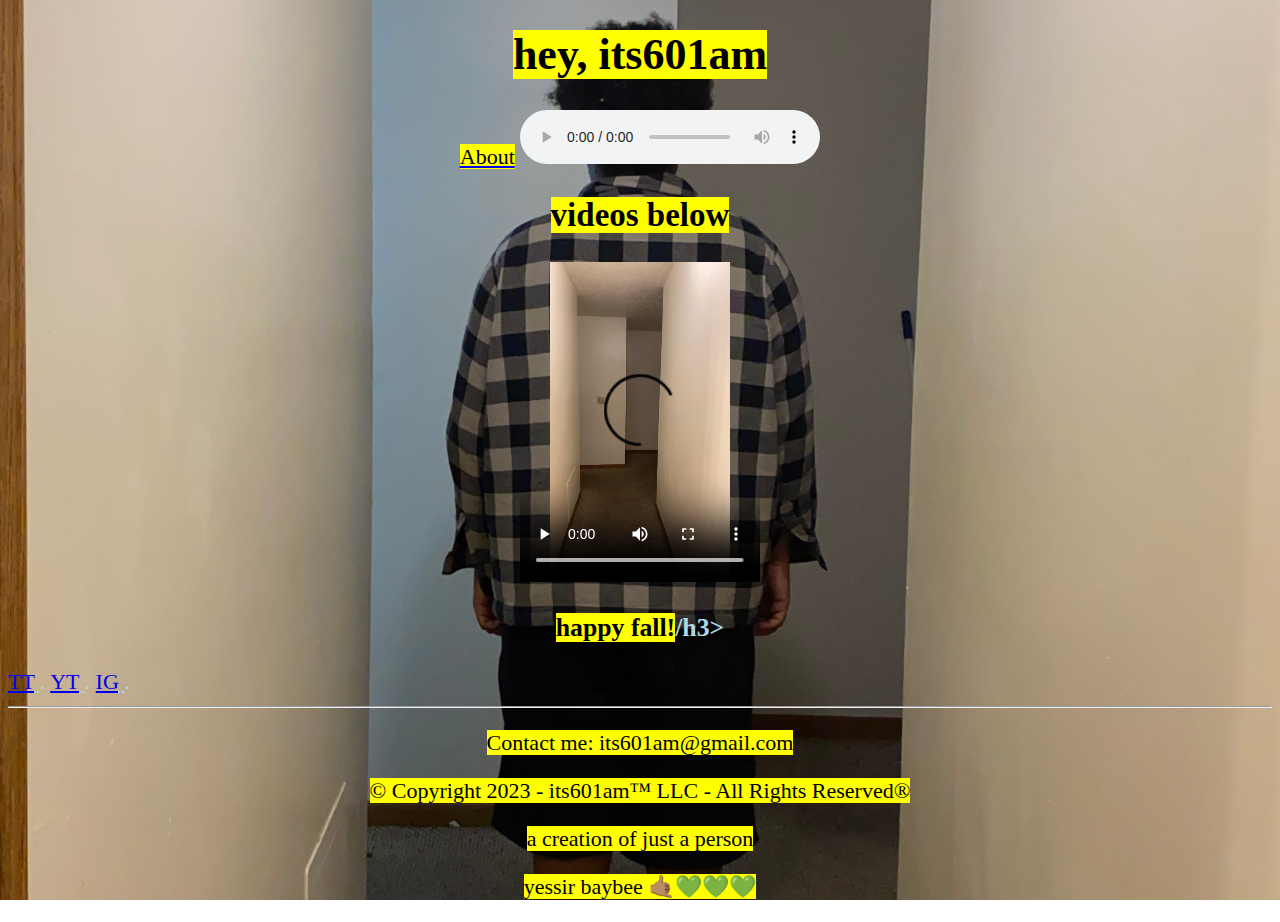
==== index.html @ 866effcd "Update index.html" ====
<!DOCTYPE html>
<html>
  <head>
     <title>its601am</title>
  <head>
  <meta charset="UTF-8" <meta name="author" content="Just A Person" <meta name="description"
    content="this site is under construction rn so yeah"
    <link rel="icon" href="favicon.ico" type="image/x-icon">
  <link rel="stylesheet" href="main.css" type="text/css"
    </head>
    <body>
  
  <style>
    body {
      background-image: url('IMG_1322.jpg');
    }
  </style>
</head>
</body>
<center>
<h1><mark>hey, its601am</mark></h1>
<a href="about.html"><mark>About</mark></a>
   <audio loop controls>
      <source src="Undertale - Fallen Down - (Orchestral Cover).wav" type="audio/wav">
      Your browser does not support the audio element.
    </audio>
<h2><mark>videos below</mark></h2>
<video width="240" height="320" controls>
  <source src="website intro.mp4" type="video/mp4">
  Your browser does not support the video tag.
</video>
</center>
<center>
<h3><mark>happy fall!</mark>/h3>
</center>

  </head>
<body>
  
<abbr title="TikTok"> <a href="https://www.tiktok.com/@its601am">TT</a> </abbr>.</li> 
<abbr title="YouTube"> <a href="https://www.youtube.com/@its601am">YT</a> </abbr>.</li>
<abbr title="Instagram"> <a href="https://www.instagram.com/its601am.ig/">IG</a> </abbr>.</li>
</body>
</head>
<body>
<hr>
<center>
<p><mark>Contact me: its601am@gmail.com</mark></p>
<p><mark>© Copyright 2023 - its601am™ LLC - All Rights Reserved®</mark></p>
<p><mark>a creation of just a person</mark></p>
<p><mark>yessir baybee 🤙🏽💚💚💚</mark></p>
</center>

</body>
</html>
---- main.css ----
html {
  font-size: 22px;
}

body {
     background-image: url('IMG_1322.jpg')
     height: 100vh;
     width: auto;
     background-size: cover;
     background-position: center;
     background-repeat: no-repeat;
     background-attachment: fixed;
   
  color: lightblue;
  font-family: serif;}
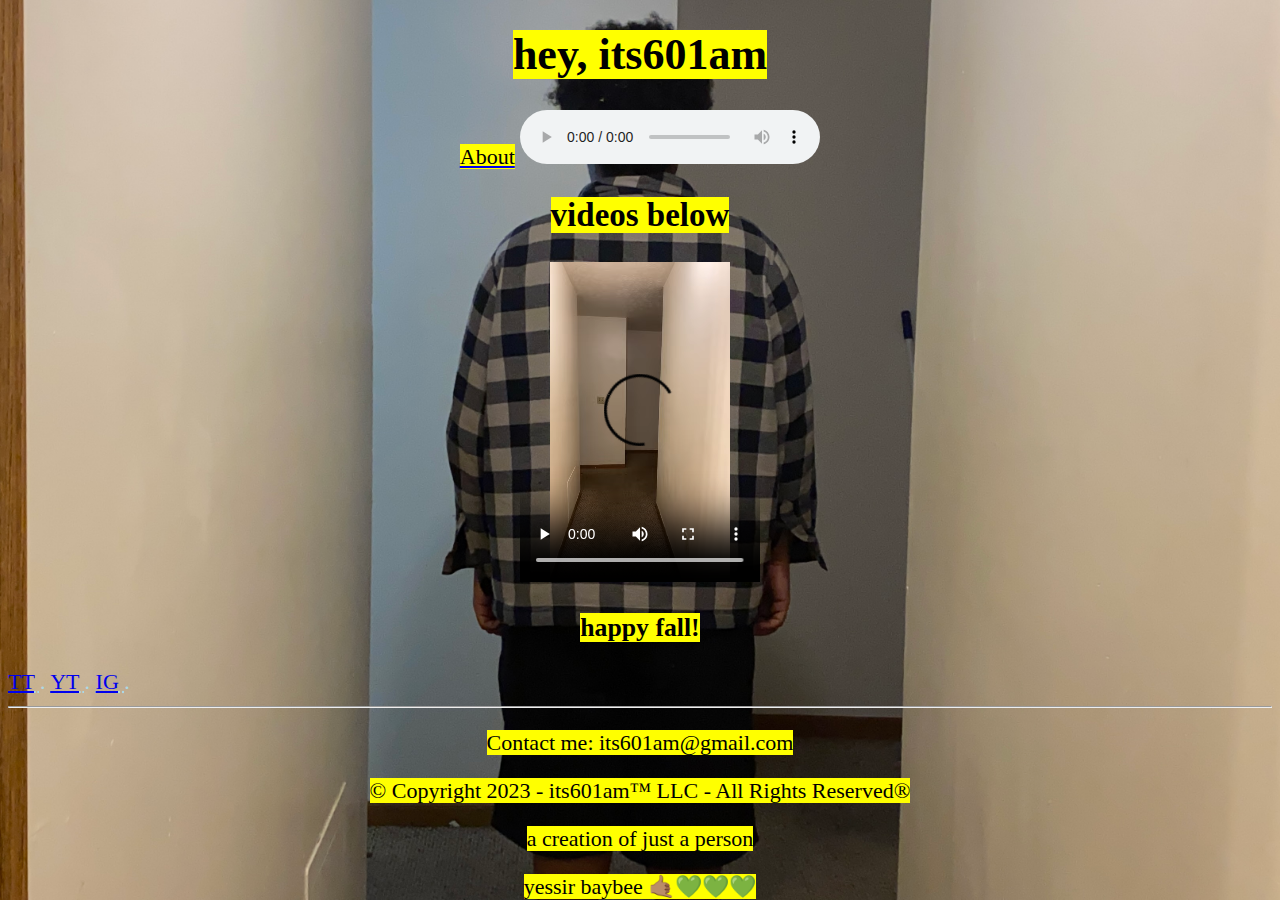
==== commit a8b844b7: "Update index.html" ====
--- a/index.html
+++ b/index.html
@@ -31,7 +31,7 @@
 </video>
 </center>
 <center>
-<h3><mark>happy fall!</mark>/h3>
+<h3><mark>happy fall!</mark></h3>
 </center>
 
   </head>
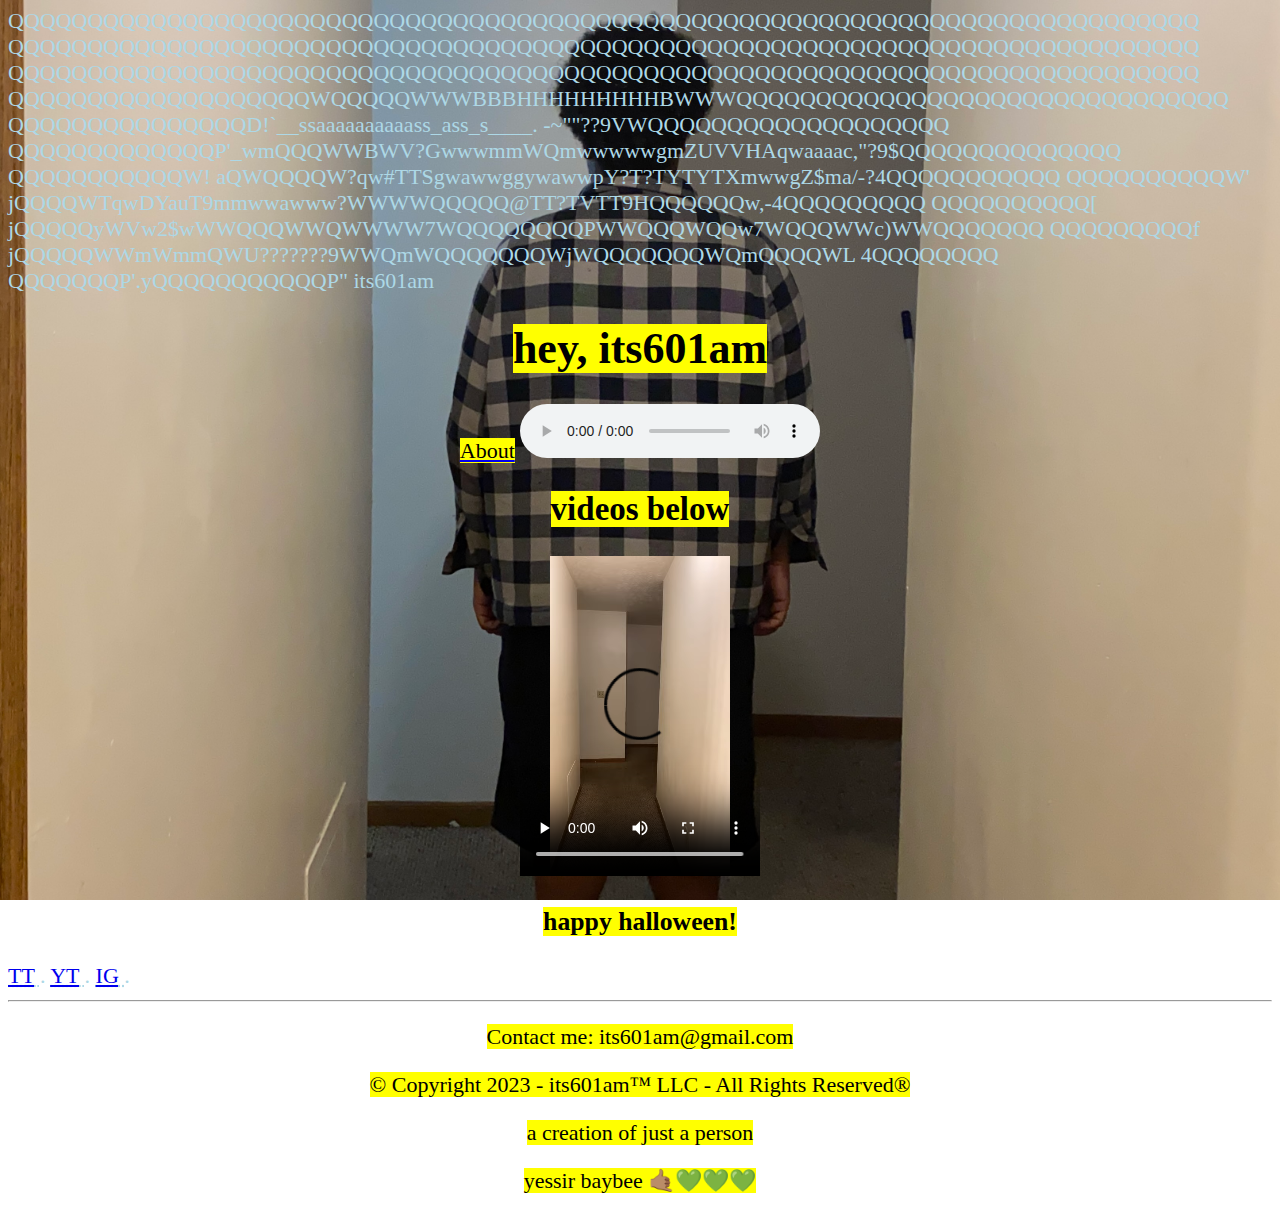
==== commit 3c47cdb2: "Update index.html" ====
--- a/index.html
+++ b/index.html
@@ -1,6 +1,40 @@
 <!DOCTYPE html>
 <html>
   <head>
+QQQQQQQQQQQQQQQQQQQQQQQQQQQQQQQQQQQQQQQQQQQQQQQQQQQQQQQQQQQQQQQQQQQQQQQQQQQ
+QQQQQQQQQQQQQQQQQQQQQQQQQQQQQQQQQQQQQQQQQQQQQQQQQQQQQQQQQQQQQQQQQQQQQQQQQQQ
+QQQQQQQQQQQQQQQQQQQQQQQQQQQQQQQQQQQQQQQQQQQQQQQQQQQQQQQQQQQQQQQQQQQQQQQQQQQ
+QQQQQQQQQQQQQQQQQQQWQQQQQWWWBBBHHHHHHHHHBWWWQQQQQQQQQQQQQQQQQQQQQQQQQQQQQQQ
+QQQQQQQQQQQQQQQD!`__ssaaaaaaaaaass_ass_s____.  -~""??9VWQQQQQQQQQQQQQQQQQQQ
+QQQQQQQQQQQQQP'_wmQQQWWBWV?GwwwmmWQmwwwwwgmZUVVHAqwaaaac,"?9$QQQQQQQQQQQQQQ
+QQQQQQQQQQQW! aQWQQQQW?qw#TTSgwawwggywawwpY?T?TYTYTXmwwgZ$ma/-?4QQQQQQQQQQQ
+QQQQQQQQQQW' jQQQQWTqwDYauT9mmwwawww?WWWWQQQQQ@TT?TVTT9HQQQQQQw,-4QQQQQQQQQ
+QQQQQQQQQQ[ jQQQQQyWVw2$wWWQQQWWQWWWW7WQQQQQQQQPWWQQQWQQw7WQQQWWc)WWQQQQQQQ
+QQQQQQQQQf jQQQQQWWmWmmQWU???????9WWQmWQQQQQQQWjWQQQQQQQWQmQQQQWL 4QQQQQQQQ
+QQQQQQQP'.yQQQQQQQQQQQP"       <wa,.!4WQQQQQQQWdWP??!"??4WWQQQWQQc ?QWQQQQQ
+QQQQQP'_a.<aamQQQW!<yF "!` ..  "??$Qa "WQQQWTVP'    "??' =QQmWWV?46/ ?QQQQQ
+QQQP'sdyWQP?!`.-"?46mQQQQQQT!mQQgaa. <wWQQWQaa _aawmWWQQQQQQQQQWP4a7g -WWQQ
+QQ[ j@mQP'adQQP4ga, -????" <jQQQQQWQQQQQQQQQWW;)WQWWWW9QQP?"`  -?QzQ7L ]QQQ
+QW jQkQ@ jWQQD'-?$QQQQQQQQQQQQQQQQQWWQWQQQWQQQc "4QQQQa   .QP4QQQQfWkl jQQQ
+QE ]QkQk $D?`  waa "?9WWQQQP??T?47`_aamQQQQQQWWQw,-?QWWQQQQQ`"QQQD\Qf(.QWQQ
+QQ,-Qm4Q/-QmQ6 "WWQma/  "??QQQQQQL 4W"- -?$QQQQWP`s,awT$QQQ@  "QW@?$:.yQQQQ
+QQm/-4wTQgQWQQ,  ?4WWk 4waac -???$waQQQQQQQQF??'<mWWWWWQW?^  ` ]6QQ' yQQQQQ
+QQQQw,-?QmWQQQQw  a,    ?QWWQQQw _.  "????9VWaamQWV???"  a j/  ]QQf jQQQQQQ
+QQQQQQw,"4QQQQQQm,-$Qa     ???4F jQQQQQwc <aaas _aaaaa 4QW ]E  )WQ`=QQQQQQQ
+QQQQQQWQ/ $QQQQQQQa ?H ]Wwa,     ???9WWWh dQWWW,=QWWU?  ?!     )WQ ]QQQQQQQ
+QQQQQQQQQc-QWQQQQQW6,  QWQWQQQk <c                             jWQ ]QQQQQQQ
+QQQQQQQQQQ,"$WQQWQQQQg,."?QQQQ'.mQQQmaa,.,                . .; QWQ.]QQQQQQQ
+QQQQQQQQQWQa ?$WQQWQQQQQa,."?( mQQQQQQW[:QQQQm[ ammF jy! j( } jQQQ(:QQQQQQQ
+QQQQQQQQQQWWma "9gw?9gdB?QQwa, -??T$WQQ;:QQQWQ ]WWD _Qf +?! _jQQQWf QQQQQQQ
+QQQQQQQQQQQQQQQws "Tqau?9maZ?WQmaas,,    --~-- ---  . _ssawmQQQQQQk 3QQQQWQ
+QQQQQQQQQQQQQQQQWQga,-?9mwad?1wdT9WQQQQQWVVTTYY?YTVWQQQQWWD5mQQPQQQ ]QQQQQQ
+QQQQQQQWQQQQQQQQQQQWQQwa,-??$QwadV}<wBHHVHWWBHHUWWBVTTTV5awBQQD6QQQ ]QQQQQQ
+QQQQQQQQQQQQQQQQQQQQQQWWQQga,-"9$WQQmmwwmBUUHTTVWBWQQQQWVT?96aQWQQQ ]QQQQQQ
+QQQQQQQQQQWQQQQWQQQQQQQQQQQWQQma,-?9$QQWWQQQQQQQWmQmmmmmQWQQQQWQQW(.yQQQQQW
+QQQQQQQQQQQQQWQQQQQQWQQQQQQQQQQQQQga%,.  -??9$QQQQQQQQQQQWQQWQQV? sWQQQQQQQ
+QQQQQQQQQWQQQQQQQQQQQQQQWQQQQQQQQQQQWQQQQmywaa,;~^"!???????!^`_saQWWQQQQQQQ
+QQQQQQQQQQQQQQQQQQQQQQQQQQQQQQQQQQQQQQQQQQWWWWQQQQQmwywwwwwwmQQWQQQQQQQQQQQ
+QQQQQQQWQQQWQQQQQQWQQQWQQQQQWQQQQQQQQQQQQQQQQWQQQQQWQQQWWWQQQQQQQQQQQQQQQWQ
      <title>its601am</title>
   <head>
   <meta charset="UTF-8" <meta name="author" content="Just A Person" <meta name="description"
@@ -31,7 +65,7 @@
 </video>
 </center>
 <center>
-<h3><mark>happy fall!</mark></h3>
+<h3><mark>happy halloween!</mark></h3>
 </center>
 
   </head>
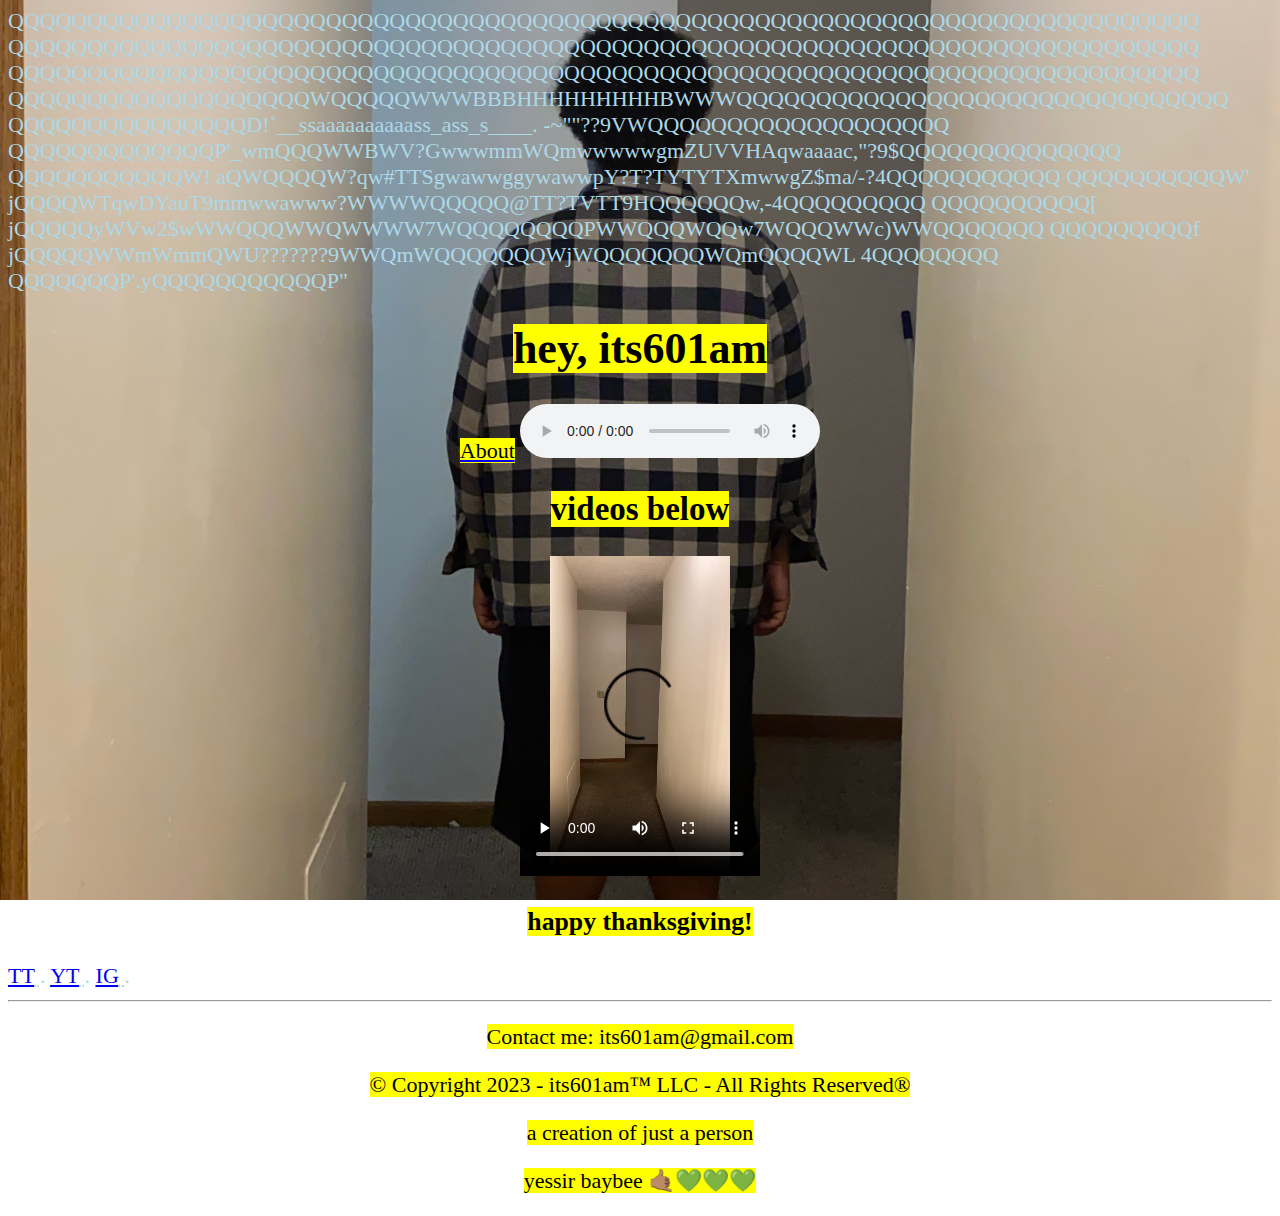
==== commit 2f5286c7: "Update index.html" ====
--- a/index.html
+++ b/index.html
@@ -1,6 +1,6 @@
 <!DOCTYPE html>
 <html>
-  <head>
+
 QQQQQQQQQQQQQQQQQQQQQQQQQQQQQQQQQQQQQQQQQQQQQQQQQQQQQQQQQQQQQQQQQQQQQQQQQQQ
 QQQQQQQQQQQQQQQQQQQQQQQQQQQQQQQQQQQQQQQQQQQQQQQQQQQQQQQQQQQQQQQQQQQQQQQQQQQ
 QQQQQQQQQQQQQQQQQQQQQQQQQQQQQQQQQQQQQQQQQQQQQQQQQQQQQQQQQQQQQQQQQQQQQQQQQQQ
@@ -35,6 +35,7 @@
 QQQQQQQQQWQQQQQQQQQQQQQQWQQQQQQQQQQQWQQQQmywaa,;~^"!???????!^`_saQWWQQQQQQQ
 QQQQQQQQQQQQQQQQQQQQQQQQQQQQQQQQQQQQQQQQQQWWWWQQQQQmwywwwwwwmQQWQQQQQQQQQQQ
 QQQQQQQWQQQWQQQQQQWQQQWQQQQQWQQQQQQQQQQQQQQQQWQQQQQWQQQWWWQQQQQQQQQQQQQQQWQ
+  <head>
      <title>its601am</title>
   <head>
   <meta charset="UTF-8" <meta name="author" content="Just A Person" <meta name="description"
@@ -65,7 +66,7 @@
 </video>
 </center>
 <center>
-<h3><mark>happy halloween!</mark></h3>
+<h3><mark>happy thanksgiving!</mark></h3>
 </center>
 
   </head>
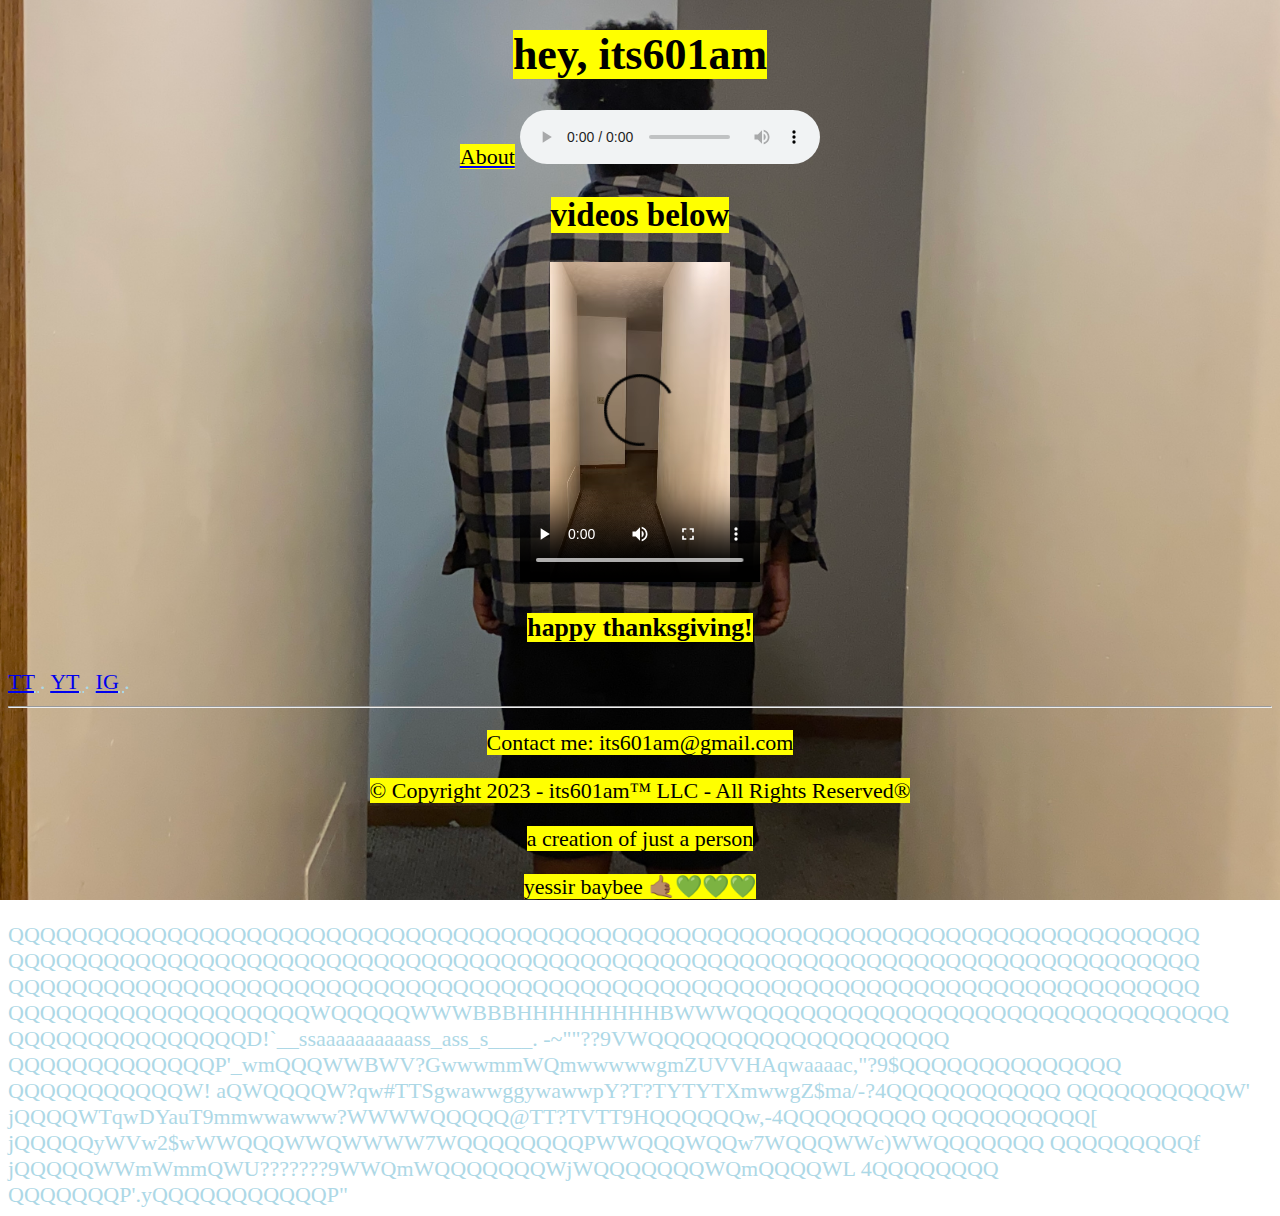
==== commit 0ff40b70: "Update index.html" ====
--- a/index.html
+++ b/index.html
@@ -1,40 +1,5 @@
 <!DOCTYPE html>
 <html>
-
-QQQQQQQQQQQQQQQQQQQQQQQQQQQQQQQQQQQQQQQQQQQQQQQQQQQQQQQQQQQQQQQQQQQQQQQQQQQ
-QQQQQQQQQQQQQQQQQQQQQQQQQQQQQQQQQQQQQQQQQQQQQQQQQQQQQQQQQQQQQQQQQQQQQQQQQQQ
-QQQQQQQQQQQQQQQQQQQQQQQQQQQQQQQQQQQQQQQQQQQQQQQQQQQQQQQQQQQQQQQQQQQQQQQQQQQ
-QQQQQQQQQQQQQQQQQQQWQQQQQWWWBBBHHHHHHHHHBWWWQQQQQQQQQQQQQQQQQQQQQQQQQQQQQQQ
-QQQQQQQQQQQQQQQD!`__ssaaaaaaaaaass_ass_s____.  -~""??9VWQQQQQQQQQQQQQQQQQQQ
-QQQQQQQQQQQQQP'_wmQQQWWBWV?GwwwmmWQmwwwwwgmZUVVHAqwaaaac,"?9$QQQQQQQQQQQQQQ
-QQQQQQQQQQQW! aQWQQQQW?qw#TTSgwawwggywawwpY?T?TYTYTXmwwgZ$ma/-?4QQQQQQQQQQQ
-QQQQQQQQQQW' jQQQQWTqwDYauT9mmwwawww?WWWWQQQQQ@TT?TVTT9HQQQQQQw,-4QQQQQQQQQ
-QQQQQQQQQQ[ jQQQQQyWVw2$wWWQQQWWQWWWW7WQQQQQQQQPWWQQQWQQw7WQQQWWc)WWQQQQQQQ
-QQQQQQQQQf jQQQQQWWmWmmQWU???????9WWQmWQQQQQQQWjWQQQQQQQWQmQQQQWL 4QQQQQQQQ
-QQQQQQQP'.yQQQQQQQQQQQP"       <wa,.!4WQQQQQQQWdWP??!"??4WWQQQWQQc ?QWQQQQQ
-QQQQQP'_a.<aamQQQW!<yF "!` ..  "??$Qa "WQQQWTVP'    "??' =QQmWWV?46/ ?QQQQQ
-QQQP'sdyWQP?!`.-"?46mQQQQQQT!mQQgaa. <wWQQWQaa _aawmWWQQQQQQQQQWP4a7g -WWQQ
-QQ[ j@mQP'adQQP4ga, -????" <jQQQQQWQQQQQQQQQWW;)WQWWWW9QQP?"`  -?QzQ7L ]QQQ
-QW jQkQ@ jWQQD'-?$QQQQQQQQQQQQQQQQQWWQWQQQWQQQc "4QQQQa   .QP4QQQQfWkl jQQQ
-QE ]QkQk $D?`  waa "?9WWQQQP??T?47`_aamQQQQQQWWQw,-?QWWQQQQQ`"QQQD\Qf(.QWQQ
-QQ,-Qm4Q/-QmQ6 "WWQma/  "??QQQQQQL 4W"- -?$QQQQWP`s,awT$QQQ@  "QW@?$:.yQQQQ
-QQm/-4wTQgQWQQ,  ?4WWk 4waac -???$waQQQQQQQQF??'<mWWWWWQW?^  ` ]6QQ' yQQQQQ
-QQQQw,-?QmWQQQQw  a,    ?QWWQQQw _.  "????9VWaamQWV???"  a j/  ]QQf jQQQQQQ
-QQQQQQw,"4QQQQQQm,-$Qa     ???4F jQQQQQwc <aaas _aaaaa 4QW ]E  )WQ`=QQQQQQQ
-QQQQQQWQ/ $QQQQQQQa ?H ]Wwa,     ???9WWWh dQWWW,=QWWU?  ?!     )WQ ]QQQQQQQ
-QQQQQQQQQc-QWQQQQQW6,  QWQWQQQk <c                             jWQ ]QQQQQQQ
-QQQQQQQQQQ,"$WQQWQQQQg,."?QQQQ'.mQQQmaa,.,                . .; QWQ.]QQQQQQQ
-QQQQQQQQQWQa ?$WQQWQQQQQa,."?( mQQQQQQW[:QQQQm[ ammF jy! j( } jQQQ(:QQQQQQQ
-QQQQQQQQQQWWma "9gw?9gdB?QQwa, -??T$WQQ;:QQQWQ ]WWD _Qf +?! _jQQQWf QQQQQQQ
-QQQQQQQQQQQQQQQws "Tqau?9maZ?WQmaas,,    --~-- ---  . _ssawmQQQQQQk 3QQQQWQ
-QQQQQQQQQQQQQQQQWQga,-?9mwad?1wdT9WQQQQQWVVTTYY?YTVWQQQQWWD5mQQPQQQ ]QQQQQQ
-QQQQQQQWQQQQQQQQQQQWQQwa,-??$QwadV}<wBHHVHWWBHHUWWBVTTTV5awBQQD6QQQ ]QQQQQQ
-QQQQQQQQQQQQQQQQQQQQQQWWQQga,-"9$WQQmmwwmBUUHTTVWBWQQQQWVT?96aQWQQQ ]QQQQQQ
-QQQQQQQQQQWQQQQWQQQQQQQQQQQWQQma,-?9$QQWWQQQQQQQWmQmmmmmQWQQQQWQQW(.yQQQQQW
-QQQQQQQQQQQQQWQQQQQQWQQQQQQQQQQQQQga%,.  -??9$QQQQQQQQQQQWQQWQQV? sWQQQQQQQ
-QQQQQQQQQWQQQQQQQQQQQQQQWQQQQQQQQQQQWQQQQmywaa,;~^"!???????!^`_saQWWQQQQQQQ
-QQQQQQQQQQQQQQQQQQQQQQQQQQQQQQQQQQQQQQQQQQWWWWQQQQQmwywwwwwwmQQWQQQQQQQQQQQ
-QQQQQQQWQQQWQQQQQQWQQQWQQQQQWQQQQQQQQQQQQQQQQWQQQQQWQQQWWWQQQQQQQQQQQQQQQWQ
   <head>
      <title>its601am</title>
   <head>
@@ -88,3 +53,37 @@
 
 </body>
 </html>
+QQQQQQQQQQQQQQQQQQQQQQQQQQQQQQQQQQQQQQQQQQQQQQQQQQQQQQQQQQQQQQQQQQQQQQQQQQQ
+QQQQQQQQQQQQQQQQQQQQQQQQQQQQQQQQQQQQQQQQQQQQQQQQQQQQQQQQQQQQQQQQQQQQQQQQQQQ
+QQQQQQQQQQQQQQQQQQQQQQQQQQQQQQQQQQQQQQQQQQQQQQQQQQQQQQQQQQQQQQQQQQQQQQQQQQQ
+QQQQQQQQQQQQQQQQQQQWQQQQQWWWBBBHHHHHHHHHBWWWQQQQQQQQQQQQQQQQQQQQQQQQQQQQQQQ
+QQQQQQQQQQQQQQQD!`__ssaaaaaaaaaass_ass_s____.  -~""??9VWQQQQQQQQQQQQQQQQQQQ
+QQQQQQQQQQQQQP'_wmQQQWWBWV?GwwwmmWQmwwwwwgmZUVVHAqwaaaac,"?9$QQQQQQQQQQQQQQ
+QQQQQQQQQQQW! aQWQQQQW?qw#TTSgwawwggywawwpY?T?TYTYTXmwwgZ$ma/-?4QQQQQQQQQQQ
+QQQQQQQQQQW' jQQQQWTqwDYauT9mmwwawww?WWWWQQQQQ@TT?TVTT9HQQQQQQw,-4QQQQQQQQQ
+QQQQQQQQQQ[ jQQQQQyWVw2$wWWQQQWWQWWWW7WQQQQQQQQPWWQQQWQQw7WQQQWWc)WWQQQQQQQ
+QQQQQQQQQf jQQQQQWWmWmmQWU???????9WWQmWQQQQQQQWjWQQQQQQQWQmQQQQWL 4QQQQQQQQ
+QQQQQQQP'.yQQQQQQQQQQQP"       <wa,.!4WQQQQQQQWdWP??!"??4WWQQQWQQc ?QWQQQQQ
+QQQQQP'_a.<aamQQQW!<yF "!` ..  "??$Qa "WQQQWTVP'    "??' =QQmWWV?46/ ?QQQQQ
+QQQP'sdyWQP?!`.-"?46mQQQQQQT!mQQgaa. <wWQQWQaa _aawmWWQQQQQQQQQWP4a7g -WWQQ
+QQ[ j@mQP'adQQP4ga, -????" <jQQQQQWQQQQQQQQQWW;)WQWWWW9QQP?"`  -?QzQ7L ]QQQ
+QW jQkQ@ jWQQD'-?$QQQQQQQQQQQQQQQQQWWQWQQQWQQQc "4QQQQa   .QP4QQQQfWkl jQQQ
+QE ]QkQk $D?`  waa "?9WWQQQP??T?47`_aamQQQQQQWWQw,-?QWWQQQQQ`"QQQD\Qf(.QWQQ
+QQ,-Qm4Q/-QmQ6 "WWQma/  "??QQQQQQL 4W"- -?$QQQQWP`s,awT$QQQ@  "QW@?$:.yQQQQ
+QQm/-4wTQgQWQQ,  ?4WWk 4waac -???$waQQQQQQQQF??'<mWWWWWQW?^  ` ]6QQ' yQQQQQ
+QQQQw,-?QmWQQQQw  a,    ?QWWQQQw _.  "????9VWaamQWV???"  a j/  ]QQf jQQQQQQ
+QQQQQQw,"4QQQQQQm,-$Qa     ???4F jQQQQQwc <aaas _aaaaa 4QW ]E  )WQ`=QQQQQQQ
+QQQQQQWQ/ $QQQQQQQa ?H ]Wwa,     ???9WWWh dQWWW,=QWWU?  ?!     )WQ ]QQQQQQQ
+QQQQQQQQQc-QWQQQQQW6,  QWQWQQQk <c                             jWQ ]QQQQQQQ
+QQQQQQQQQQ,"$WQQWQQQQg,."?QQQQ'.mQQQmaa,.,                . .; QWQ.]QQQQQQQ
+QQQQQQQQQWQa ?$WQQWQQQQQa,."?( mQQQQQQW[:QQQQm[ ammF jy! j( } jQQQ(:QQQQQQQ
+QQQQQQQQQQWWma "9gw?9gdB?QQwa, -??T$WQQ;:QQQWQ ]WWD _Qf +?! _jQQQWf QQQQQQQ
+QQQQQQQQQQQQQQQws "Tqau?9maZ?WQmaas,,    --~-- ---  . _ssawmQQQQQQk 3QQQQWQ
+QQQQQQQQQQQQQQQQWQga,-?9mwad?1wdT9WQQQQQWVVTTYY?YTVWQQQQWWD5mQQPQQQ ]QQQQQQ
+QQQQQQQWQQQQQQQQQQQWQQwa,-??$QwadV}<wBHHVHWWBHHUWWBVTTTV5awBQQD6QQQ ]QQQQQQ
+QQQQQQQQQQQQQQQQQQQQQQWWQQga,-"9$WQQmmwwmBUUHTTVWBWQQQQWVT?96aQWQQQ ]QQQQQQ
+QQQQQQQQQQWQQQQWQQQQQQQQQQQWQQma,-?9$QQWWQQQQQQQWmQmmmmmQWQQQQWQQW(.yQQQQQW
+QQQQQQQQQQQQQWQQQQQQWQQQQQQQQQQQQQga%,.  -??9$QQQQQQQQQQQWQQWQQV? sWQQQQQQQ
+QQQQQQQQQWQQQQQQQQQQQQQQWQQQQQQQQQQQWQQQQmywaa,;~^"!???????!^`_saQWWQQQQQQQ
+QQQQQQQQQQQQQQQQQQQQQQQQQQQQQQQQQQQQQQQQQQWWWWQQQQQmwywwwwwwmQQWQQQQQQQQQQQ
+QQQQQQQWQQQWQQQQQQWQQQWQQQQQWQQQQQQQQQQQQQQQQWQQQQQWQQQWWWQQQQQQQQQQQQQQQWQ
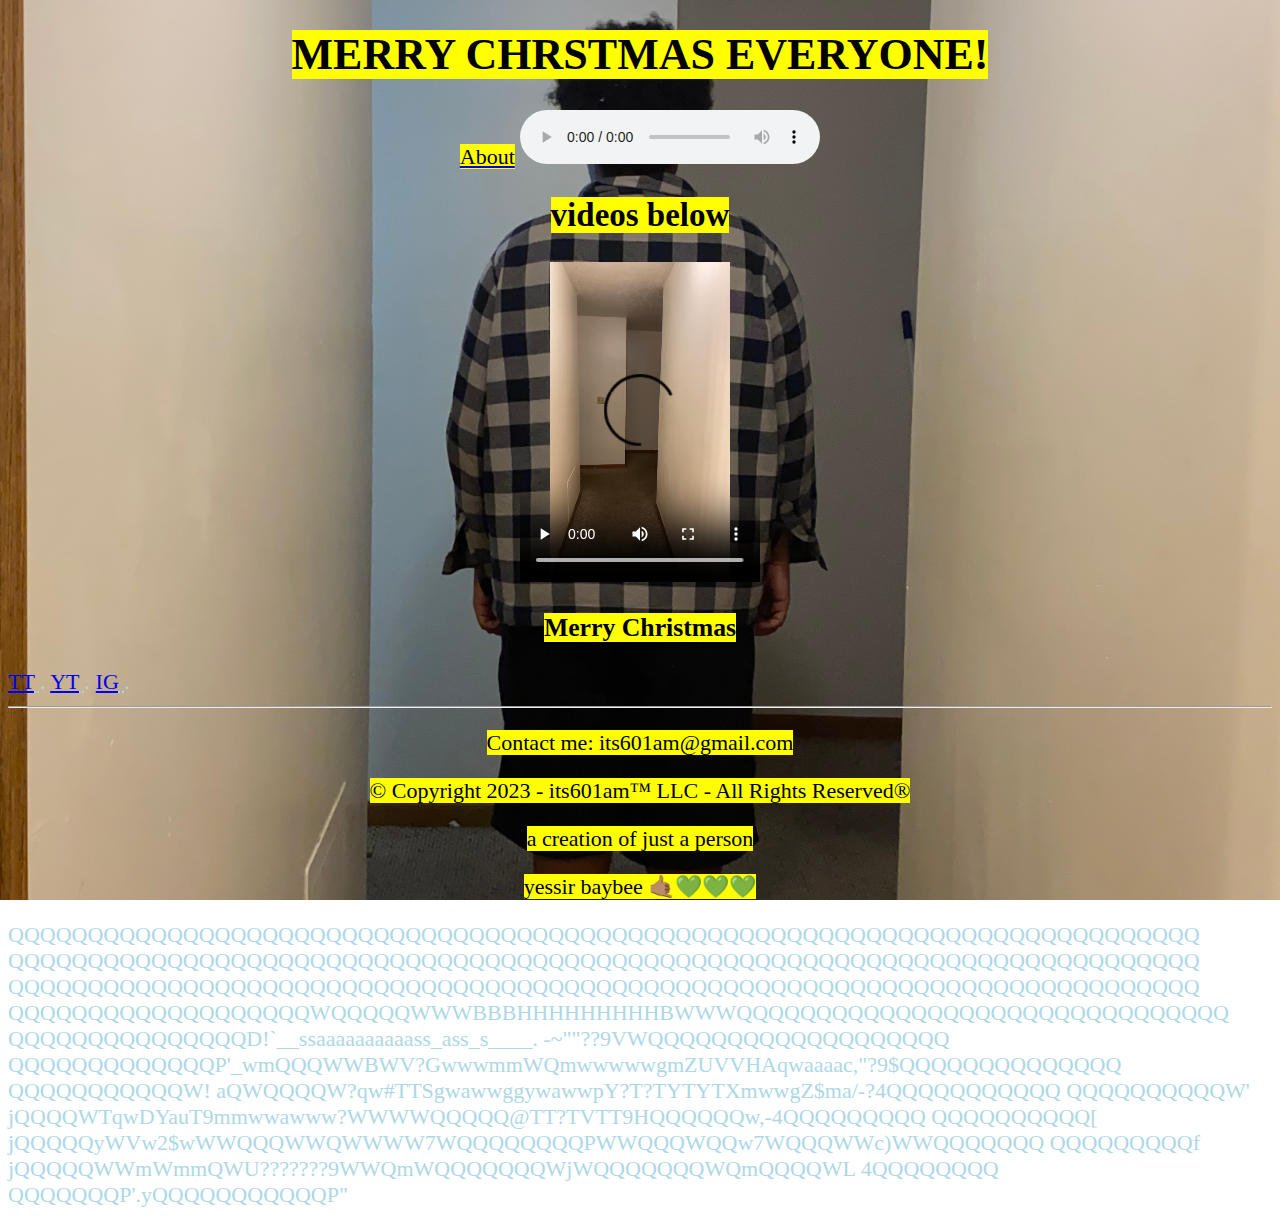
==== commit 90e32dad: "Update index.html" ====
--- a/index.html
+++ b/index.html
@@ -18,7 +18,7 @@
 </head>
 </body>
 <center>
-<h1><mark>hey, its601am</mark></h1>
+<h1><mark>MERRY CHRSTMAS EVERYONE!</mark></h1>
 <a href="about.html"><mark>About</mark></a>
    <audio loop controls>
       <source src="Undertale - Fallen Down - (Orchestral Cover).wav" type="audio/wav">
@@ -31,7 +31,7 @@
 </video>
 </center>
 <center>
-<h3><mark>happy thanksgiving!</mark></h3>
+<h3><mark>Merry Christmas</mark></h3>
 </center>
 
   </head>
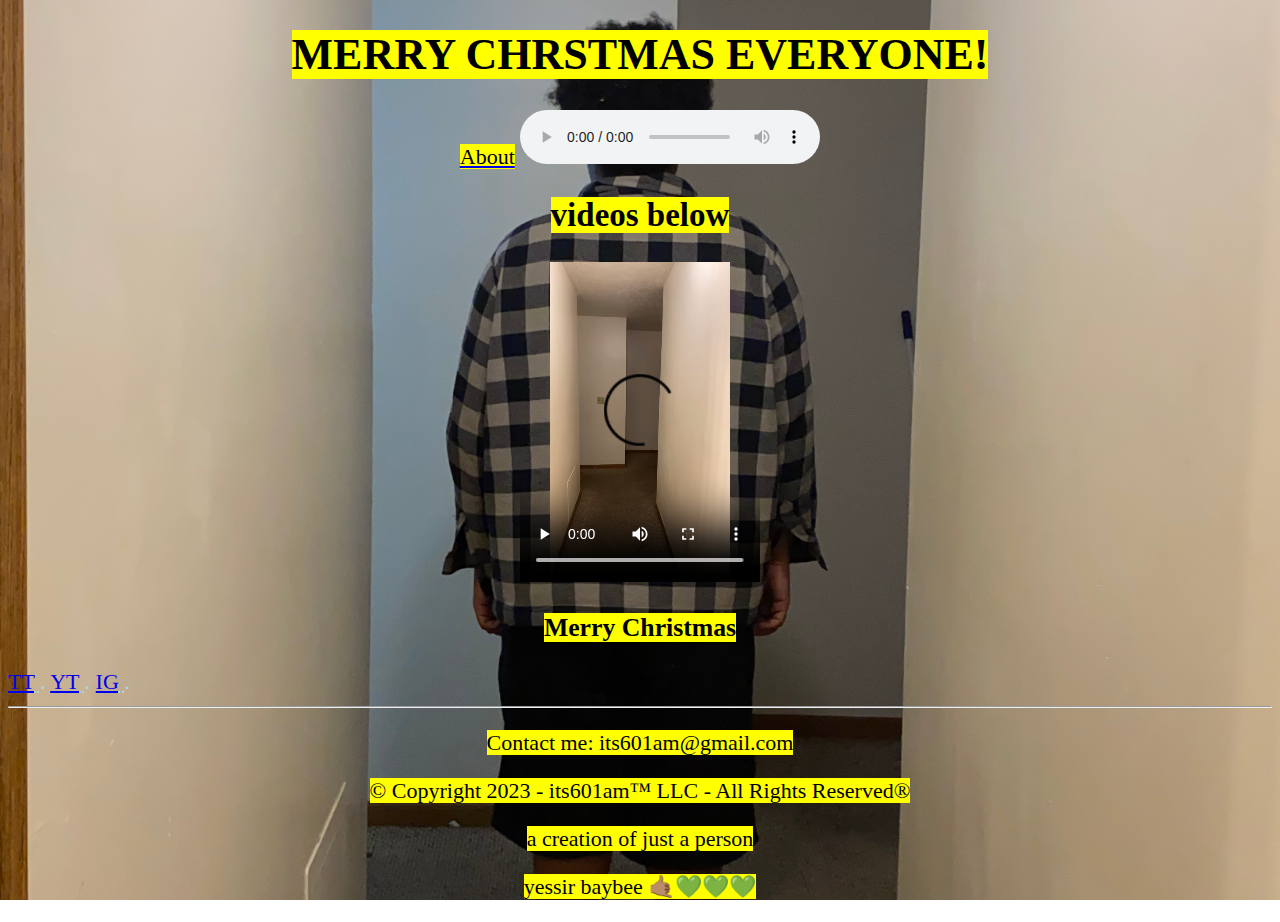
==== commit 205b79cd: "Update index.html" ====
--- a/index.html
+++ b/index.html
@@ -53,37 +53,3 @@
 
 </body>
 </html>
-QQQQQQQQQQQQQQQQQQQQQQQQQQQQQQQQQQQQQQQQQQQQQQQQQQQQQQQQQQQQQQQQQQQQQQQQQQQ
-QQQQQQQQQQQQQQQQQQQQQQQQQQQQQQQQQQQQQQQQQQQQQQQQQQQQQQQQQQQQQQQQQQQQQQQQQQQ
-QQQQQQQQQQQQQQQQQQQQQQQQQQQQQQQQQQQQQQQQQQQQQQQQQQQQQQQQQQQQQQQQQQQQQQQQQQQ
-QQQQQQQQQQQQQQQQQQQWQQQQQWWWBBBHHHHHHHHHBWWWQQQQQQQQQQQQQQQQQQQQQQQQQQQQQQQ
-QQQQQQQQQQQQQQQD!`__ssaaaaaaaaaass_ass_s____.  -~""??9VWQQQQQQQQQQQQQQQQQQQ
-QQQQQQQQQQQQQP'_wmQQQWWBWV?GwwwmmWQmwwwwwgmZUVVHAqwaaaac,"?9$QQQQQQQQQQQQQQ
-QQQQQQQQQQQW! aQWQQQQW?qw#TTSgwawwggywawwpY?T?TYTYTXmwwgZ$ma/-?4QQQQQQQQQQQ
-QQQQQQQQQQW' jQQQQWTqwDYauT9mmwwawww?WWWWQQQQQ@TT?TVTT9HQQQQQQw,-4QQQQQQQQQ
-QQQQQQQQQQ[ jQQQQQyWVw2$wWWQQQWWQWWWW7WQQQQQQQQPWWQQQWQQw7WQQQWWc)WWQQQQQQQ
-QQQQQQQQQf jQQQQQWWmWmmQWU???????9WWQmWQQQQQQQWjWQQQQQQQWQmQQQQWL 4QQQQQQQQ
-QQQQQQQP'.yQQQQQQQQQQQP"       <wa,.!4WQQQQQQQWdWP??!"??4WWQQQWQQc ?QWQQQQQ
-QQQQQP'_a.<aamQQQW!<yF "!` ..  "??$Qa "WQQQWTVP'    "??' =QQmWWV?46/ ?QQQQQ
-QQQP'sdyWQP?!`.-"?46mQQQQQQT!mQQgaa. <wWQQWQaa _aawmWWQQQQQQQQQWP4a7g -WWQQ
-QQ[ j@mQP'adQQP4ga, -????" <jQQQQQWQQQQQQQQQWW;)WQWWWW9QQP?"`  -?QzQ7L ]QQQ
-QW jQkQ@ jWQQD'-?$QQQQQQQQQQQQQQQQQWWQWQQQWQQQc "4QQQQa   .QP4QQQQfWkl jQQQ
-QE ]QkQk $D?`  waa "?9WWQQQP??T?47`_aamQQQQQQWWQw,-?QWWQQQQQ`"QQQD\Qf(.QWQQ
-QQ,-Qm4Q/-QmQ6 "WWQma/  "??QQQQQQL 4W"- -?$QQQQWP`s,awT$QQQ@  "QW@?$:.yQQQQ
-QQm/-4wTQgQWQQ,  ?4WWk 4waac -???$waQQQQQQQQF??'<mWWWWWQW?^  ` ]6QQ' yQQQQQ
-QQQQw,-?QmWQQQQw  a,    ?QWWQQQw _.  "????9VWaamQWV???"  a j/  ]QQf jQQQQQQ
-QQQQQQw,"4QQQQQQm,-$Qa     ???4F jQQQQQwc <aaas _aaaaa 4QW ]E  )WQ`=QQQQQQQ
-QQQQQQWQ/ $QQQQQQQa ?H ]Wwa,     ???9WWWh dQWWW,=QWWU?  ?!     )WQ ]QQQQQQQ
-QQQQQQQQQc-QWQQQQQW6,  QWQWQQQk <c                             jWQ ]QQQQQQQ
-QQQQQQQQQQ,"$WQQWQQQQg,."?QQQQ'.mQQQmaa,.,                . .; QWQ.]QQQQQQQ
-QQQQQQQQQWQa ?$WQQWQQQQQa,."?( mQQQQQQW[:QQQQm[ ammF jy! j( } jQQQ(:QQQQQQQ
-QQQQQQQQQQWWma "9gw?9gdB?QQwa, -??T$WQQ;:QQQWQ ]WWD _Qf +?! _jQQQWf QQQQQQQ
-QQQQQQQQQQQQQQQws "Tqau?9maZ?WQmaas,,    --~-- ---  . _ssawmQQQQQQk 3QQQQWQ
-QQQQQQQQQQQQQQQQWQga,-?9mwad?1wdT9WQQQQQWVVTTYY?YTVWQQQQWWD5mQQPQQQ ]QQQQQQ
-QQQQQQQWQQQQQQQQQQQWQQwa,-??$QwadV}<wBHHVHWWBHHUWWBVTTTV5awBQQD6QQQ ]QQQQQQ
-QQQQQQQQQQQQQQQQQQQQQQWWQQga,-"9$WQQmmwwmBUUHTTVWBWQQQQWVT?96aQWQQQ ]QQQQQQ
-QQQQQQQQQQWQQQQWQQQQQQQQQQQWQQma,-?9$QQWWQQQQQQQWmQmmmmmQWQQQQWQQW(.yQQQQQW
-QQQQQQQQQQQQQWQQQQQQWQQQQQQQQQQQQQga%,.  -??9$QQQQQQQQQQQWQQWQQV? sWQQQQQQQ
-QQQQQQQQQWQQQQQQQQQQQQQQWQQQQQQQQQQQWQQQQmywaa,;~^"!???????!^`_saQWWQQQQQQQ
-QQQQQQQQQQQQQQQQQQQQQQQQQQQQQQQQQQQQQQQQQQWWWWQQQQQmwywwwwwwmQQWQQQQQQQQQQQ
-QQQQQQQWQQQWQQQQQQWQQQWQQQQQWQQQQQQQQQQQQQQQQWQQQQQWQQQWWWQQQQQQQQQQQQQQQWQ
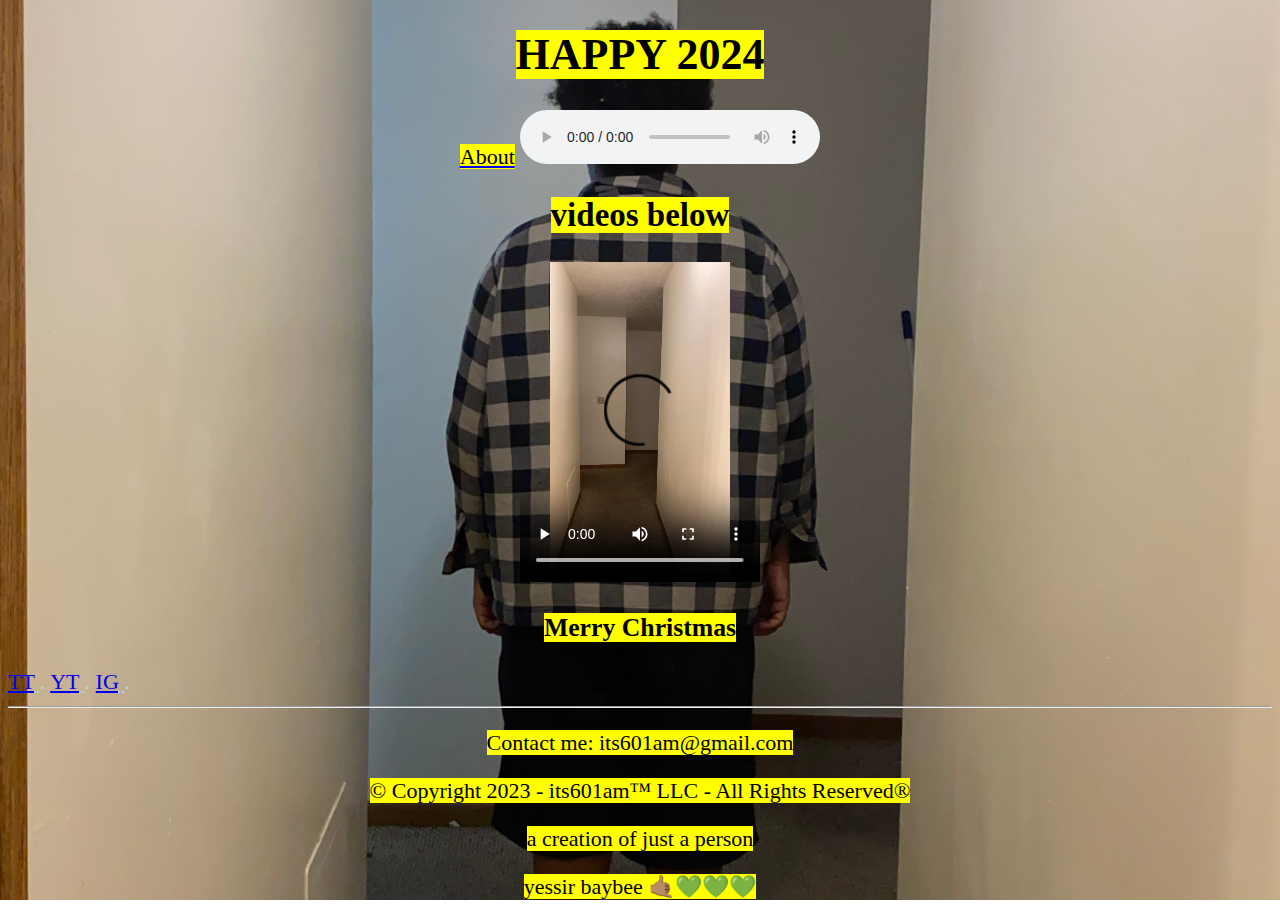
==== commit 9f609119: "Update index.html" ====
--- a/index.html
+++ b/index.html
@@ -18,7 +18,7 @@
 </head>
 </body>
 <center>
-<h1><mark>MERRY CHRSTMAS EVERYONE!</mark></h1>
+<h1><mark>HAPPY 2024</mark></h1>
 <a href="about.html"><mark>About</mark></a>
    <audio loop controls>
       <source src="Undertale - Fallen Down - (Orchestral Cover).wav" type="audio/wav">
